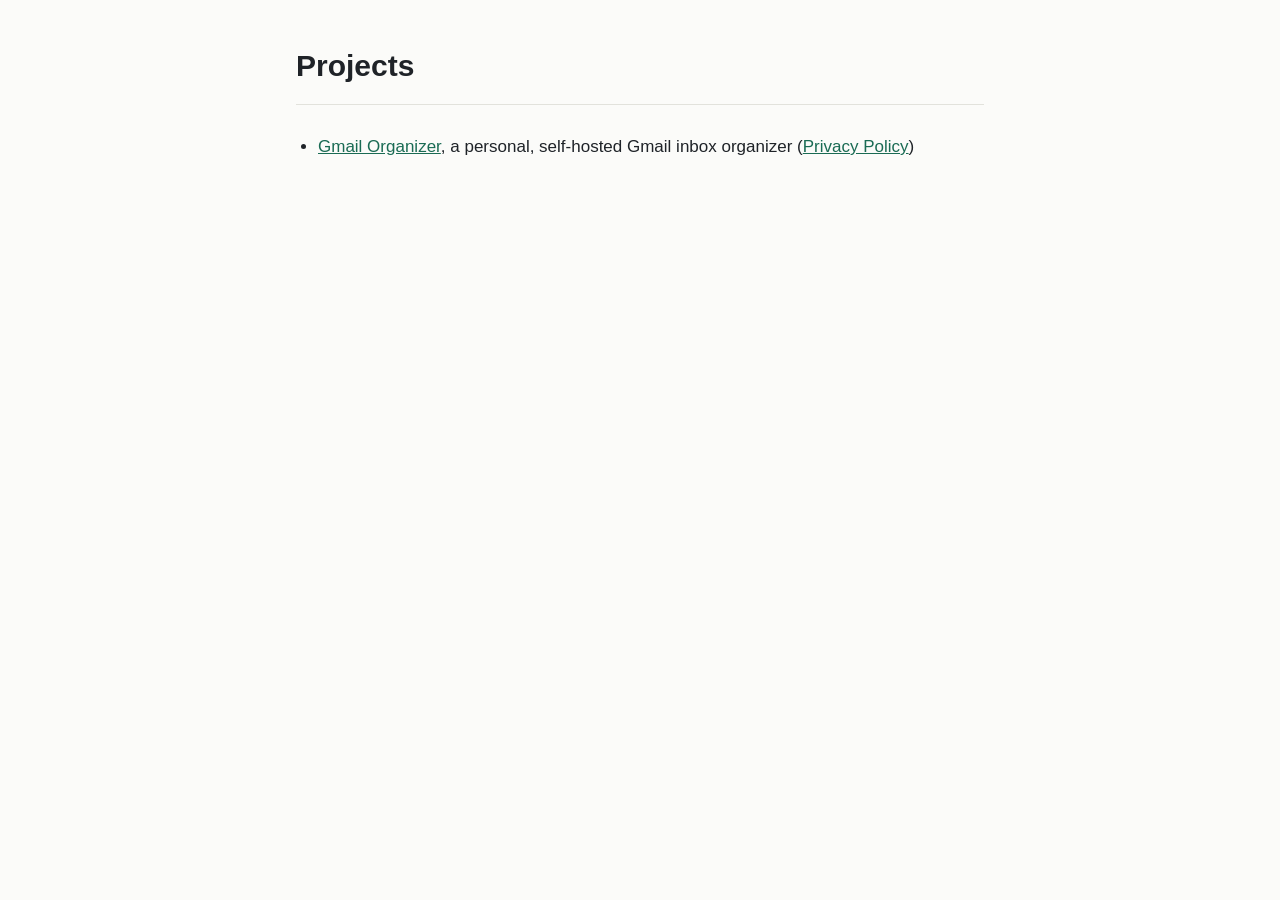
==== index.html @ fdf8ac6f "Add Gmail Organizer home page and privacy policy Co-Authored-By: Claude Opus 5.5 <noreply@anthropic." ====
<!DOCTYPE html>
<html lang="en">
<head>
  <meta charset="utf-8">
  <meta name="viewport" content="width=device-width, initial-scale=1">
  <title>mliu816 projects</title>
  <link rel="stylesheet" href="gmail-organizer/style.css">
</head>
<body>
<main>
  <header><h1>Projects</h1></header>
  <ul>
    <li><a href="gmail-organizer/">Gmail Organizer</a>, a personal, self-hosted Gmail inbox organizer (<a href="gmail-organizer/privacy.html">Privacy Policy</a>)</li>
  </ul>
</main>
</body>
</html>
---- gmail-organizer/style.css ----
:root {
  --bg: #fbfbf9;
  --fg: #1f2328;
  --muted: #5b636d;
  --accent: #1a6b54;
  --rule: #e2e2dc;
  --card: #ffffff;
}
@media (prefers-color-scheme: dark) {
  :root {
    --bg: #15171a;
    --fg: #e6e6e3;
    --muted: #a0a6ad;
    --accent: #5fc3a0;
    --rule: #2b2f34;
    --card: #1c1f23;
  }
}
* { box-sizing: border-box; }
body {
  margin: 0;
  background: var(--bg);
  color: var(--fg);
  font: 17px/1.65 -apple-system, BlinkMacSystemFont, "Segoe UI", Roboto, Helvetica, Arial, sans-serif;
}
main { max-width: 720px; margin: 0 auto; padding: 48px 16px 64px; }
header { border-bottom: 1px solid var(--rule); padding-bottom: 20px; margin-bottom: 28px; }
header p { margin: 4px 0 0; color: var(--muted); }
nav { margin-top: 14px; display: flex; gap: 18px; font-size: 15px; }
h1 { font-size: 30px; line-height: 1.2; margin: 0; }
h2 { font-size: 20px; margin: 36px 0 8px; }
a { color: var(--accent); }
ul { padding-left: 22px; }
li { margin: 4px 0; }
code { font-size: 0.9em; background: var(--card); border: 1px solid var(--rule); border-radius: 4px; padding: 1px 5px; overflow-wrap: anywhere; }
.card { background: var(--card); border: 1px solid var(--rule); border-radius: 8px; padding: 16px 20px; margin: 20px 0; }
footer { margin-top: 48px; padding-top: 16px; border-top: 1px solid var(--rule); color: var(--muted); font-size: 14px; }
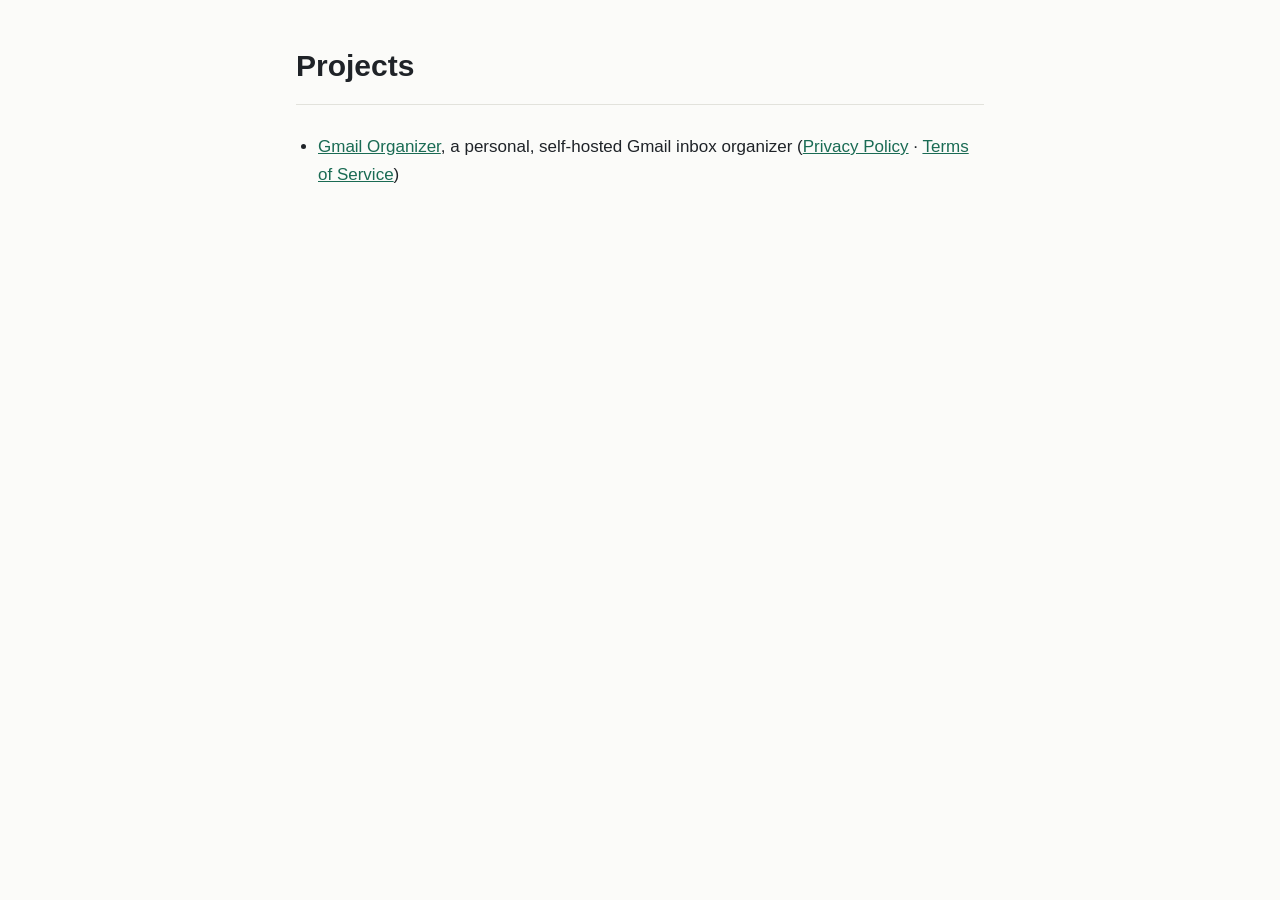
==== commit 544728ce: "Add Terms of Service page and link it from all pages Co-Authored-By: Claude Opus 5.5 <noreply@anthro" ====
--- a/index.html
+++ b/index.html
@@ -10,7 +10,7 @@
 <main>
   <header><h1>Projects</h1></header>
   <ul>
-    <li><a href="gmail-organizer/">Gmail Organizer</a>, a personal, self-hosted Gmail inbox organizer (<a href="gmail-organizer/privacy.html">Privacy Policy</a>)</li>
+    <li><a href="gmail-organizer/">Gmail Organizer</a>, a personal, self-hosted Gmail inbox organizer (<a href="gmail-organizer/privacy.html">Privacy Policy</a> · <a href="gmail-organizer/terms.html">Terms of Service</a>)</li>
   </ul>
 </main>
 </body>
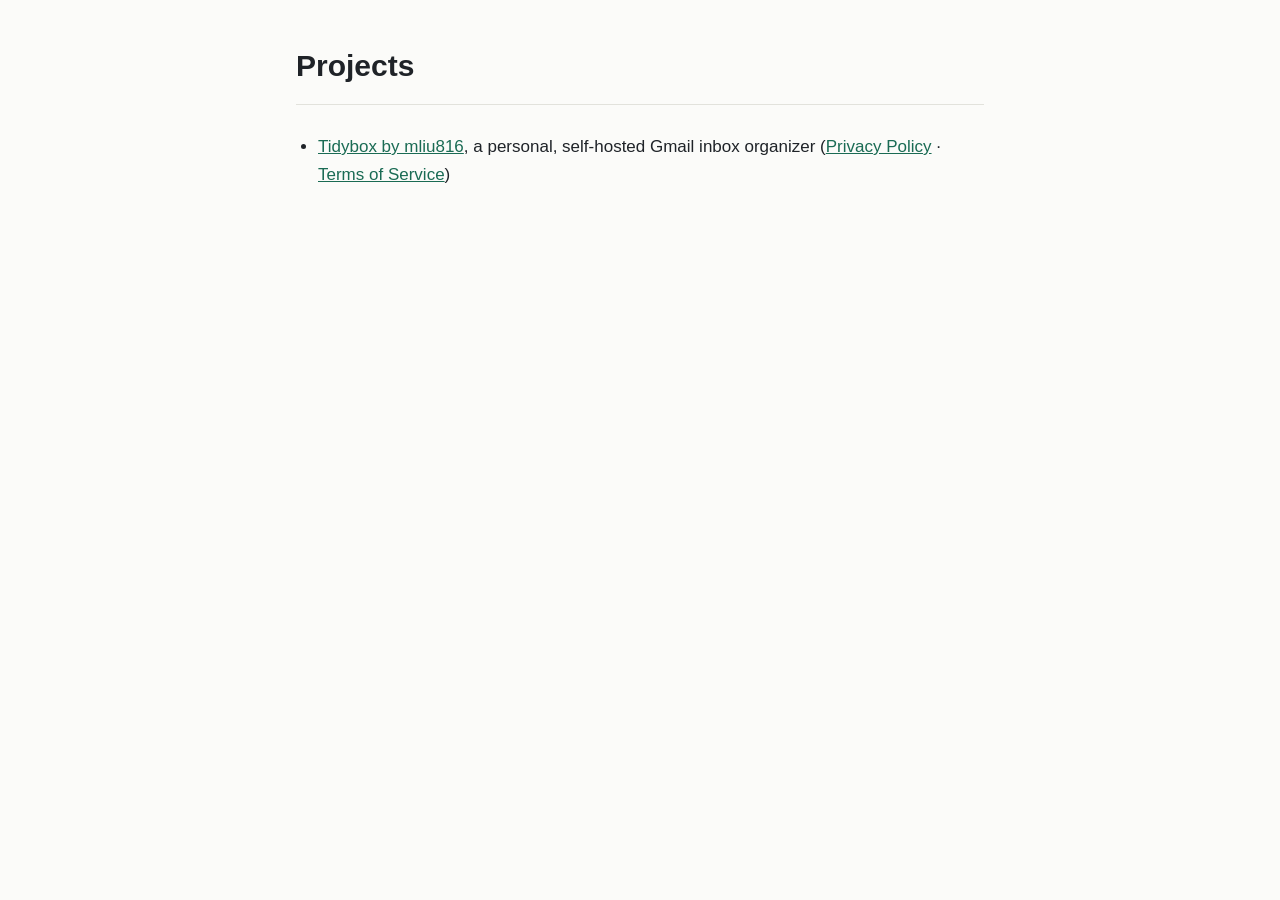
==== commit 4949cc97: "Rename app to Tidybox by mliu816 and move pages to /tidybox/ Keeps redirects at the old /gmail-organ" ====
--- a/index.html
+++ b/index.html
@@ -4,13 +4,13 @@
   <meta charset="utf-8">
   <meta name="viewport" content="width=device-width, initial-scale=1">
   <title>mliu816 projects</title>
-  <link rel="stylesheet" href="gmail-organizer/style.css">
+  <link rel="stylesheet" href="tidybox/style.css">
 </head>
 <body>
 <main>
   <header><h1>Projects</h1></header>
   <ul>
-    <li><a href="gmail-organizer/">Gmail Organizer</a>, a personal, self-hosted Gmail inbox organizer (<a href="gmail-organizer/privacy.html">Privacy Policy</a> · <a href="gmail-organizer/terms.html">Terms of Service</a>)</li>
+    <li><a href="tidybox/">Tidybox by mliu816</a>, a personal, self-hosted Gmail inbox organizer (<a href="tidybox/privacy.html">Privacy Policy</a> · <a href="tidybox/terms.html">Terms of Service</a>)</li>
   </ul>
 </main>
 </body>
--- a/tidybox/style.css
+++ b/tidybox/style.css
@@ -0,0 +1,37 @@
+:root {
+  --bg: #fbfbf9;
+  --fg: #1f2328;
+  --muted: #5b636d;
+  --accent: #1a6b54;
+  --rule: #e2e2dc;
+  --card: #ffffff;
+}
+@media (prefers-color-scheme: dark) {
+  :root {
+    --bg: #15171a;
+    --fg: #e6e6e3;
+    --muted: #a0a6ad;
+    --accent: #5fc3a0;
+    --rule: #2b2f34;
+    --card: #1c1f23;
+  }
+}
+* { box-sizing: border-box; }
+body {
+  margin: 0;
+  background: var(--bg);
+  color: var(--fg);
+  font: 17px/1.65 -apple-system, BlinkMacSystemFont, "Segoe UI", Roboto, Helvetica, Arial, sans-serif;
+}
+main { max-width: 720px; margin: 0 auto; padding: 48px 16px 64px; }
+header { border-bottom: 1px solid var(--rule); padding-bottom: 20px; margin-bottom: 28px; }
+header p { margin: 4px 0 0; color: var(--muted); }
+nav { margin-top: 14px; display: flex; gap: 18px; font-size: 15px; }
+h1 { font-size: 30px; line-height: 1.2; margin: 0; }
+h2 { font-size: 20px; margin: 36px 0 8px; }
+a { color: var(--accent); }
+ul { padding-left: 22px; }
+li { margin: 4px 0; }
+code { font-size: 0.9em; background: var(--card); border: 1px solid var(--rule); border-radius: 4px; padding: 1px 5px; overflow-wrap: anywhere; }
+.card { background: var(--card); border: 1px solid var(--rule); border-radius: 8px; padding: 16px 20px; margin: 20px 0; }
+footer { margin-top: 48px; padding-top: 16px; border-top: 1px solid var(--rule); color: var(--muted); font-size: 14px; }
